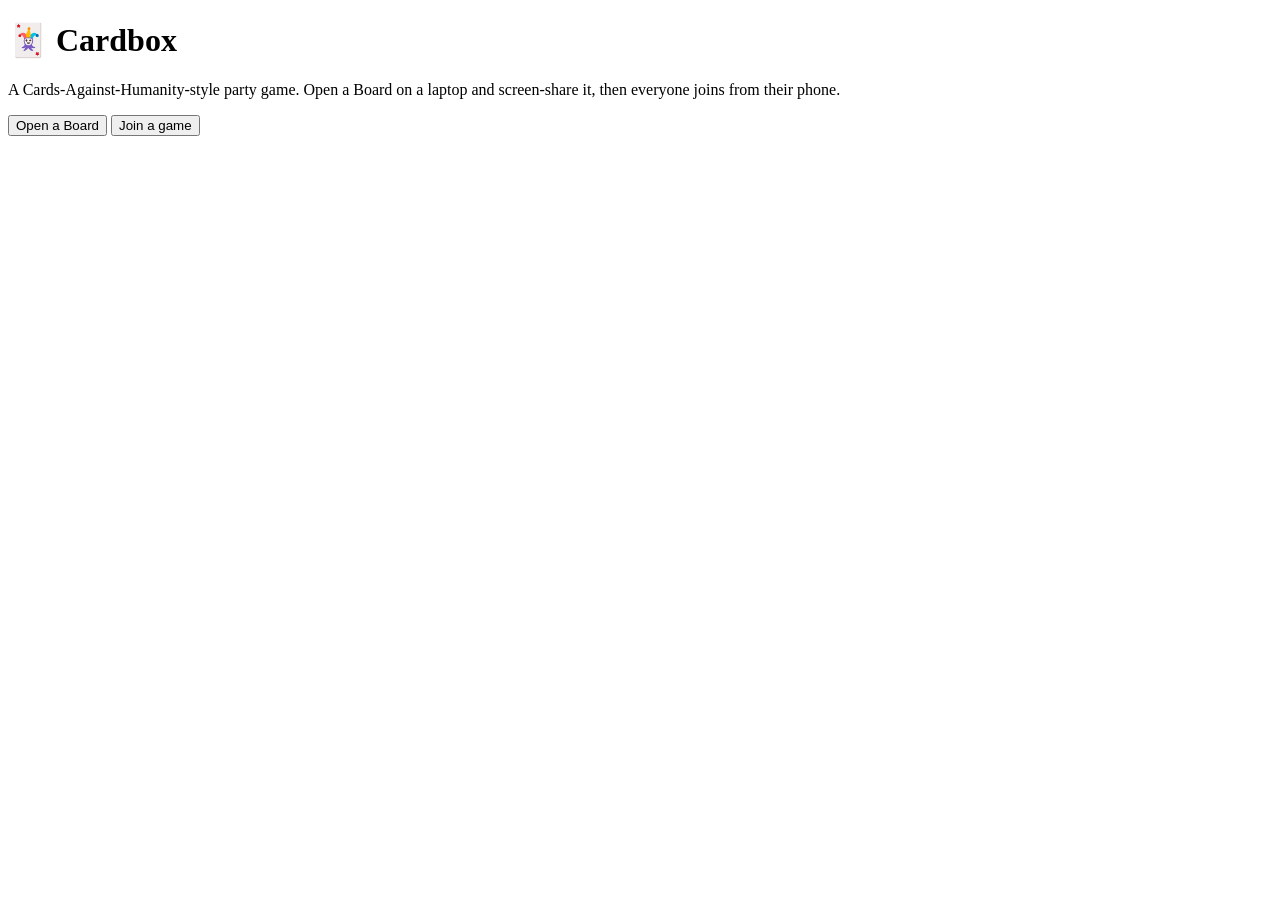
==== web/index.html @ 8a07bc94 "Build Cardbox: full Jackbox-style CAH game per DESIGN_SPEC.md Implements all six build milestones fr" ====
<!doctype html>
<html lang="en">
<head>
  <meta charset="utf-8" />
  <meta name="viewport" content="width=device-width, initial-scale=1, viewport-fit=cover" />
  <title>Cardbox</title>
  <link rel="stylesheet" href="/static/style.css" />
</head>
<body>
  <div class="landing">
    <h1>🃏 Cardbox</h1>
    <p class="tagline">
      A Cards-Against-Humanity-style party game. Open a Board on a laptop and
      screen-share it, then everyone joins from their phone.
    </p>
    <div class="actions">
      <a href="/board/new"><button class="big">Open a Board</button></a>
      <a href="/play"><button class="big secondary">Join a game</button></a>
    </div>
  </div>
</body>
</html>
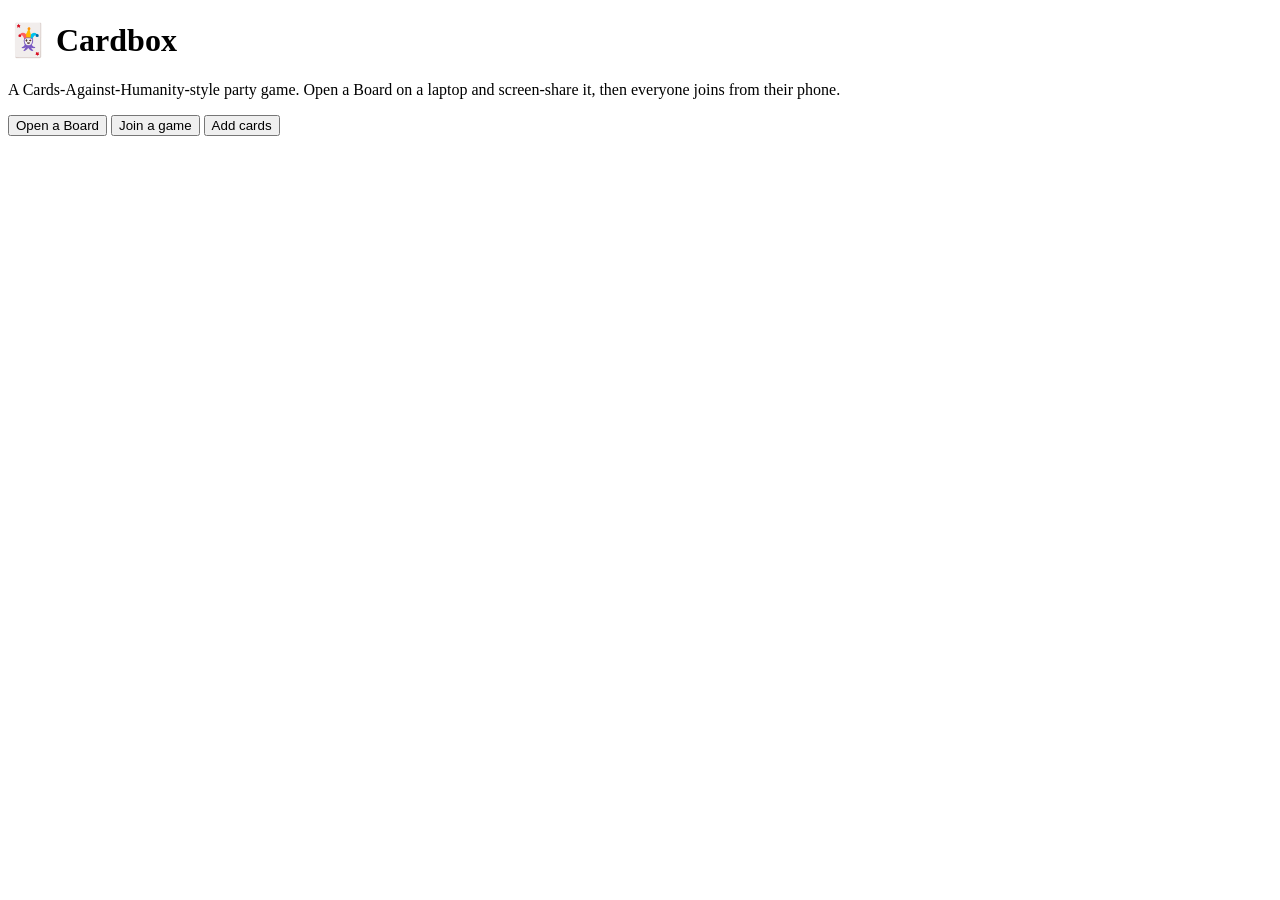
==== commit a86b4a0f: "Add a standalone /cards page so friends can add House cards without a game running - POST /api/libra" ====
--- a/web/index.html
+++ b/web/index.html
@@ -16,6 +16,7 @@
     <div class="actions">
       <a href="/board/new"><button class="big">Open a Board</button></a>
       <a href="/play"><button class="big secondary">Join a game</button></a>
+      <a href="/cards"><button class="big secondary">Add cards</button></a>
     </div>
   </div>
 </body>
